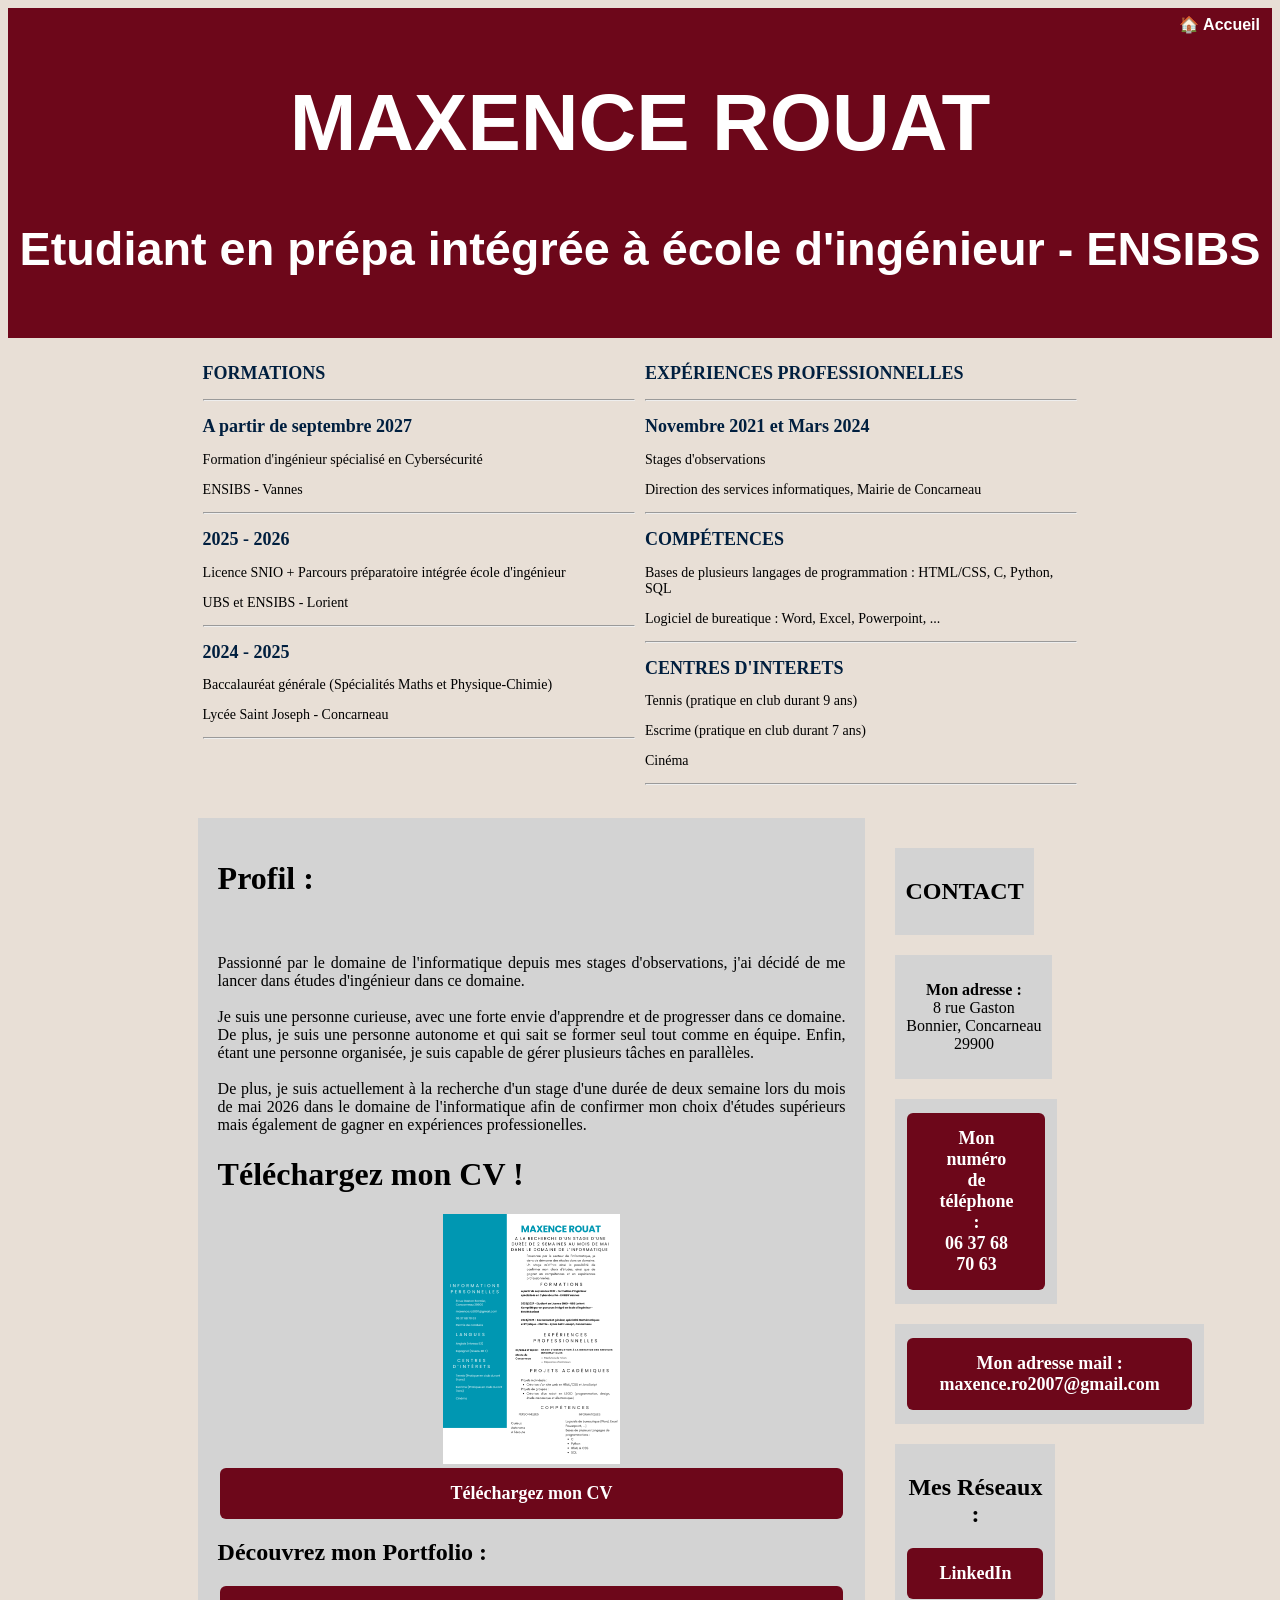
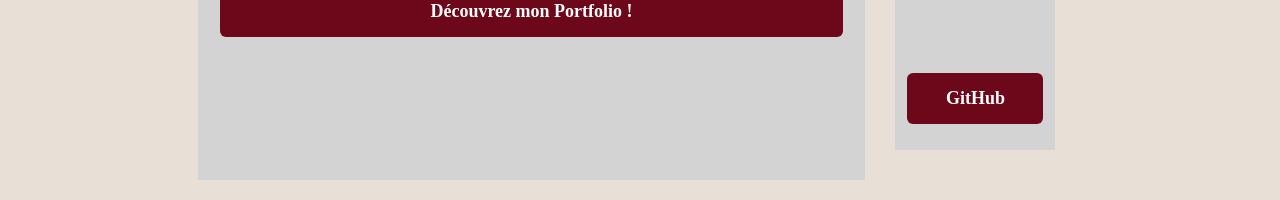
==== CV Maxence Rouat.html @ f96230c3 "Fix HTML formatting and update links" ====
<!DOCTYPE html>
<html lang="fr">
<head>
    <meta charset="UTF-8"> 
    <meta name="viewport" content = "width=device-width, initial-scale=1.0">
    <title>CV - Maxence ROUAT </title>
    <link rel="shortcut icon" href="image_CV.png">
    <link rel="stylesheet" href="style_mon_parcour_pro.css">
    
   
</head>
<body>

  
    <div class="top">
        <h1>MAXENCE ROUAT</h1>
        <h3>Etudiant en prépa intégrée à école d'ingénieur - ENSIBS</h3>   
         <a href=" https://0rmax.github.io/Mon_Parcours_Pro/" class="home">🏠 Accueil</a>
    </div>

    <div class="containerleftright">
       
        <div class="left">
            <h2 style="color: #001f3f;font-size:18px;" class="déroulement">FORMATIONS</h2>

            
            <div class="détails">
        
                <h1> Ma formation :</h1>
                <p> Je suis actuellement élève à l'Universtié Bretagne Sud de Lorient. Je suis une licence SNIO qui me permet d'obtenir des bases en informatiques ainsi que de consolider mes acquis en mathématiques et sciences de l'ingénieur. </p>
                <p> En plus de cette licence, je possède une double inscription en Parcours Préparatoire intégré à l'école d'ingénieur (dit PEI) à l'ENSIBS de Lorient. Comme son nom l'indique, ce parcours me prépare à ma futur formation d'ingénieur que je souhaite réaliser sur le campus de Vannes avec une spécialisation en cybersécurité.</p>
                <a href="https://www.univ-ubs.fr/fr/index.html"><img src="UBS_favicon.png" widt="212" height="150"></a><a href="https://www-ensibs.univ-ubs.fr/fr/index.html"><img src="ensibs_favicon.png" widt="298" height="123"></a>
                <div class="video">
                <img src="https://img.youtube.com/vi/U6qMe9vZtq0/hqdefault.jpg" width="560">
                 <br>
                <a id="button-media" href="https://youtu.be/U6qMe9vZtq0" target="_blank"> Découvrir l'ENSIBS et son Parcour Ecole d'ingenieur</a>
                </div>
            </div>
        

            <hr> 
            
            <h2 style="color: #001f3f;font-size:18px;">A partir de septembre 2027</h2>
            <p style="font-size:14px;">Formation d'ingénieur spécialisé en Cybersécurité</p>
            <p style="font-size:14px;">ENSIBS - Vannes</p>
            <hr> 

            <h2 style="color: #001f3f;font-size:18px;">2025 - 2026</h2>
            <p style="font-size:14px;">Licence SNIO + Parcours préparatoire intégrée école d'ingénieur</p>
            <p style="font-size:14px;">UBS et ENSIBS - Lorient</p>
            <hr> 

            <h2 style="color: #001f3f;font-size:18px;">2024 - 2025</h2>
            <p style="font-size:14px;">Baccalauréat générale (Spécialités Maths et Physique-Chimie)</p>
            <p style="font-size:14px;">Lycée Saint Joseph - Concarneau</p>
            <hr> 
        </div>

        <div class="right">
            <h2 style="color: #001f3f;font-size:18px;" class="déroulement">EXPÉRIENCES PROFESSIONNELLES</h2>
            
            <div class="détails">
                <h1>Mes expériences professionelles : </h1>
                <p> Mes expériences profesionnelles ne sont certes pas très nombreuses, mais elles ont été formatrices et décisives dans mon choix d'orientation post-bac.
                    En effet, j'ai effectué deux stages d'obsertvations dans la direction des services informatiques de la Mairie de Concarneau. J'étais déjà intéressé par le domaine de l'informatique mais je n'étais pas sûr de vouloir poursuivre mes études dedans.
                    Ces stages n'ont fait que me conforter dans mon choix en plus de m'apporter des connaissances supplémentaires dans le domaine informatique. J'ai pu observer et aider à la résolution de tickets, c'est à dire aider un utilisateur lorsqu'il a besoin d'aide informatique. 
                    J'ai pu également aider à réparer des ordinateurs ou encore découvrir et apprendre les bases de logiciels qui m'étaient inconnus tel que KeePassXC.
                </p>    
            </div>

            <hr> 
            
            <h2 style="color: #001f3f;font-size:18px;">Novembre 2021 et Mars 2024</h2>
            <p style="font-size:14px;">Stages d'observations </p>
            <p style="font-size:14px;">Direction des services informatiques, Mairie de Concarneau</p>
            <hr> 

            <h2 style="color: #001f3f;font-size:18px;">COMPÉTENCES</h2>
            <p style="font-size:14px;">Bases de plusieurs langages de programmation : HTML/CSS, C, Python, SQL</p>
            <p style="font-size:14px;">Logiciel de bureatique : Word, Excel, Powerpoint, ...</p>
            <hr> 

            
            <h2 style="color: #001f3f;font-size:18px;" class="déroulement">CENTRES D'INTERETS</h2>


            <div class="détails">
                <h1 >Mes centres d'intérêts : </h1>   
                <p> Parmi mes centres d'intérets se trouve le sport en général. Mais deux sports sont plus importants à mes yeux : le tennis et l'escrime.
                J'ai pratiqué le tennis pendant 9 ans. Bien que je ne le pratique plus désormais de manière régulière, je suis toujours avec grand intéret les résultats et actualités et j'essaie dès que possible d'aller faire une partie avec un ami.
                L'escrime est un sport que j'ai pratiqué pendant 7 ans. Comme ces deux sports sont des sports individuels, ils m'ont appris la confiance en moi et la volonté de se dépasser puisque nous sommes livrer à nous même pour gagner.
                <br><br>
                L'informatique n'est pas la seul passion dans ma vie, j'en ai une seconde. En effet, je suis passioné par le cinéma et le monde qui l'entoure. Cela me permet de m'évader, décompresser et penser à autre chose que les soucis du quotidiens. Le cinéma me permet aussie de développer ma créativité et mon esprit critique, deux choses importantes dans le monde du travail.
                </p>
            </div>

            <p style="font-size:14px;">Tennis (pratique en club durant 9 ans) </p>
            <p style="font-size:14px;">Escrime (pratique en club durant 7 ans)</p>
            <p style="font-size:14px;"> Cinéma           
            <hr> 

            
        </div>
    </div>
    
    <div class="main">
       
        <div class="content">
            <p style="color: dimgray; font-size:18px;">
                <h1>Profil :</h1>
                <br><br>
                Passionné par le domaine de l'informatique depuis mes stages d'observations, j'ai décidé de me lancer dans études d'ingénieur dans ce domaine.
                <br><br>
                Je suis une personne curieuse, avec une forte envie d'apprendre et de progresser dans ce domaine. De plus, je suis une personne autonome et qui sait se former seul tout comme en équipe. Enfin, étant une personne organisée, je suis capable de gérer plusieurs tâches en parallèles.
                <br><br>
                De plus, je suis actuellement à la recherche d'un stage d'une durée de deux semaine lors du mois de mai 2026 dans le domaine de l'informatique afin de confirmer mon choix d'études supérieurs mais également de gagner en expériences professionelles.
                </p>

            

            <p styl="color: dimgray; font-size:18px;">
                <h1> Téléchargez mon CV !</h1>
                <img src="CV 2026_Maxence Rouat_PEI A.png" width="176.75" height="250"></a>
                <a class="button-style-cv" href="CV 2026_Maxence Rouat_PEI A.pdf" download="CV-Maxence-Robert.pdf"> Téléchargez mon CV </a>
            </p>

            <p styl="color: dimgray; font-size:18px;">
                <h2> Découvrez mon Portfolio :</h2>
                <a class="button-style" href="Portfolio.html">Découvrez mon Portfolio !</a>


         
        </div>

        <div class="sectionsleft">
            <div class="sectionleft">
                <h2>CONTACT</h2>
             </div>
             <div class="sectionleft">
                <p><strong>Mon adresse : </strong><br> 8 rue Gaston Bonnier, Concarneau 29900</p>
            </div>
            <div class="sectionleft">
                <p class="button-style"><strong>Mon numéro de téléphone :</strong> <br><a href="tel:+33637687063"> 06 37 68 70 63</a></p>
            </div>
            <div class="sectionleft">
                <p class="button-style-mail"><strong>Mon adresse mail : </strong><br><a href="mailto:maxence.ro2007@gmail.com">maxence.ro2007@gmail.com</a>
            </div>
            <div class="sectionleft">
                <h2>Mes Réseaux :</h2>
                    <a href="https://www.linkedin.com/in/maxence-rouat-336111395/" class="button-style">LinkedIn</a>

                   <p> 
                       <br>
                       <br><br>
                       <a href="https://github.com/0rmax" class="button-style">GitHub</a>
                    </p>
             </div>
        </div>
    </div>







 <script src="CV.js" defer></script>


</body>

</html>
---- style_mon_parcour_pro.css ----
.top{
    background-color: #6d071a;
    color: white;
    text-align: center;
    padding: 15px 0;
    font-size: 40px;
    font-weight: bold;
    font-family: Arial;
    }

.containerleftright{
    display: flex;     
    justify-content: space-between;
    width: 70%;
    margin: 5px auto;
}

.left, .right{
    width: 60%;
    padding: 5px;
        }
        
.main{
    display: flex;
    flex: 1;          
    width: 70%;
    margin: 20px auto;

    }
        
.content{
     width: 80%;
    padding: 20px;
    align-items: center;
    background-color : lightgray;
    text-align: justify;
    }
        
.sectionsleft{
    width: 20%;
    display: flex;
    flex-direction: column;
    padding: 20px;
     }

.sectionleft{
    background-color: lightgray;
    width: 230px;
    padding: 10px;
    margin: 10px;
    text-align: center;
    width: fit-content;
    }

.button-style{
    display: block;
    margin: 4px 2px;
    cursor: pointer;
    background-color: #6d071a;
    color: white;
    border-radius: 6px;
    padding: 15px 32px;
    text-align: center;
    font-size: 18px;
    font-weight: bold;
    text-decoration: none;
    }

.button-style-mail{
    display: block;
    margin: 4px 2px;
    cursor: pointer;
    background-color: #6d071a;
    color: white;
    border-radius: 6px;
    padding: 15px 32px;
    text-align: center;
    font-size: 18px;
    font-weight: bold;
    text-decoration: none;
}

        
.button-style-cv{
    display: block;
    margin: 4px 2px;
    cursor: pointer;
    background-color: #6d071a;
    color: white;
    border-radius: 6px;
    padding: 15px 32px;
    text-align: center;
    font-size: 18px;
    font-weight: bold;
    text-decoration: none;
     }

  
       
a {
    text-decoration: none;
    color: white;
    }

.video{
    flex: 1; 
    margin: 10px;
    }
    
#button-media{
    
    display: block;
    margin: 4px 2px;
    cursor: pointer;
    background-color: #6d071a;
    color: white;
    border-radius: 6px;
    padding: 15px 32px;
    text-align: center;
    font-size: 18px;
    font-weight: bold;
    text-decoration: none;
    }

img {
    display: block;
    margin: auto;
    }
        

.déroulement {
    cursor: pointer;
    font-weight: bold;
}

.détails {
    display: none;
    padding: 15px;
    border: 1px solid #ccc;
    margin-top: 10px;
    border-radius: 5px;
}
.photo-section{
    display: flex;
    justify-content: center;
    gap: 40px;  /*espace entre les lgines et colonnes*/
    padding: 40px;
    flex-wrap: wrap; /*autoriser le retour à la ligne*/
}


.photo-container{
    width: 300px;
    height: 220px;
    }

.photo-container img{
    width: 100%;
    height: 100%;
    cursor: pointer;
     }

.photo-container .titre{
    background: #6d071a;
    color: white;
    width: 100%;
    text-align: center;
    padding: 10px;
    opacity: 0;  
    font-size: 16px;
    cursor: pointer;
    }
        
.photo-container:hover .titre {
    opacity: 1;
    }
        
.description-section{
    margin-top: 30px;
    padding: 20px;
    text-align: center;
    font-size: 18px;
    background-color: #6d071a;
    border-radius: 10px;
    max-width: 800px;
    margin-left: auto;
    margin-right: auto;
    color: white;
    }

        
body{
    background-color: #e8dfd6;
}

.détails{
    text-align: justify;
    background-color: lightgray;
}

.button-acceuil{
    display: flex;
    background-color: #6d071a;
    color: white;
    border: 5px solid black;
    border-radius: 10px;
    padding: 15px 40px;
    text-align: center;
    font-size: 22px;
    margin: 10px 60px;
    box-shadow: 0 10px 15px #6d071a;
    font-weight: bold;
    font-family:'Times New Roman';
    cursor: pointer;
    justify-content: center;
}

.home{
    position:absolute;
    top:15px;
    right:20px;
    font-size:16px;
    text-decoration:none;
    color:white;
    background:transparent;
}
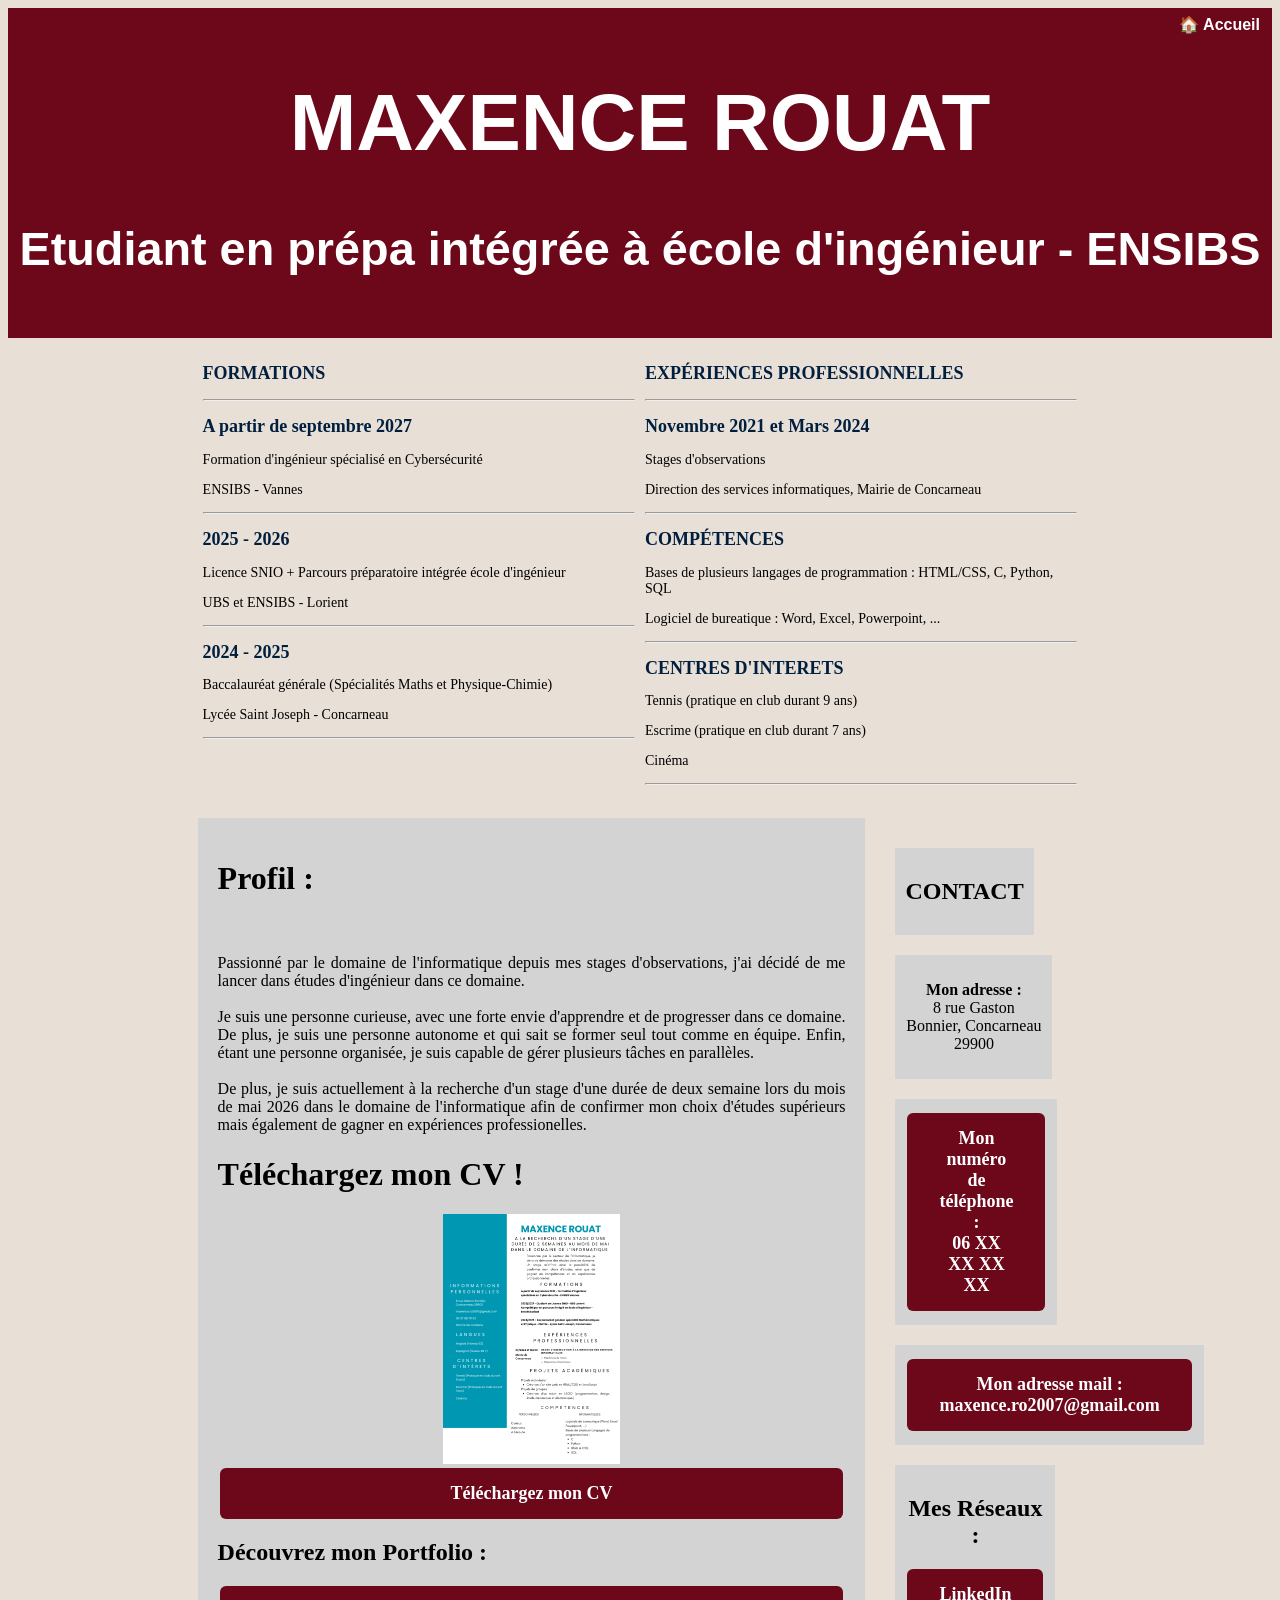
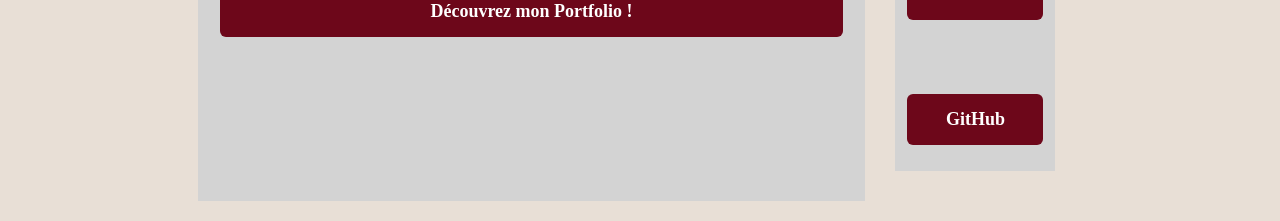
==== commit 7fd4161e: "Update CV Maxence Rouat.html" ====
--- a/CV Maxence Rouat.html
+++ b/CV Maxence Rouat.html
@@ -121,7 +121,7 @@
             <p styl="color: dimgray; font-size:18px;">
                 <h1> Téléchargez mon CV !</h1>
                 <img src="CV 2026_Maxence Rouat_PEI A.png" width="176.75" height="250"></a>
-                <a class="button-style-cv" href="CV 2026_Maxence Rouat_PEI A.pdf" download="CV-Maxence-Robert.pdf"> Téléchargez mon CV </a>
+                <a class="button-style-cv" href="CV 2026_Maxence Rouat_PEI A.pdf" download="CV 2026_Maxence Rouat_PEI A.pdf"> Téléchargez mon CV </a>
             </p>
 
             <p styl="color: dimgray; font-size:18px;">
@@ -140,7 +140,7 @@
                 <p><strong>Mon adresse : </strong><br> 8 rue Gaston Bonnier, Concarneau 29900</p>
             </div>
             <div class="sectionleft">
-                <p class="button-style"><strong>Mon numéro de téléphone :</strong> <br><a href="tel:+33637687063"> 06 37 68 70 63</a></p>
+                <p class="button-style"><strong>Mon numéro de téléphone :</strong> <br><a href="tel:+33637687063"> 06 XX XX XX XX</a></p>
             </div>
             <div class="sectionleft">
                 <p class="button-style-mail"><strong>Mon adresse mail : </strong><br><a href="mailto:maxence.ro2007@gmail.com">maxence.ro2007@gmail.com</a>
@@ -172,3 +172,8 @@
 </html>
 
 
+
+
+
+
+
